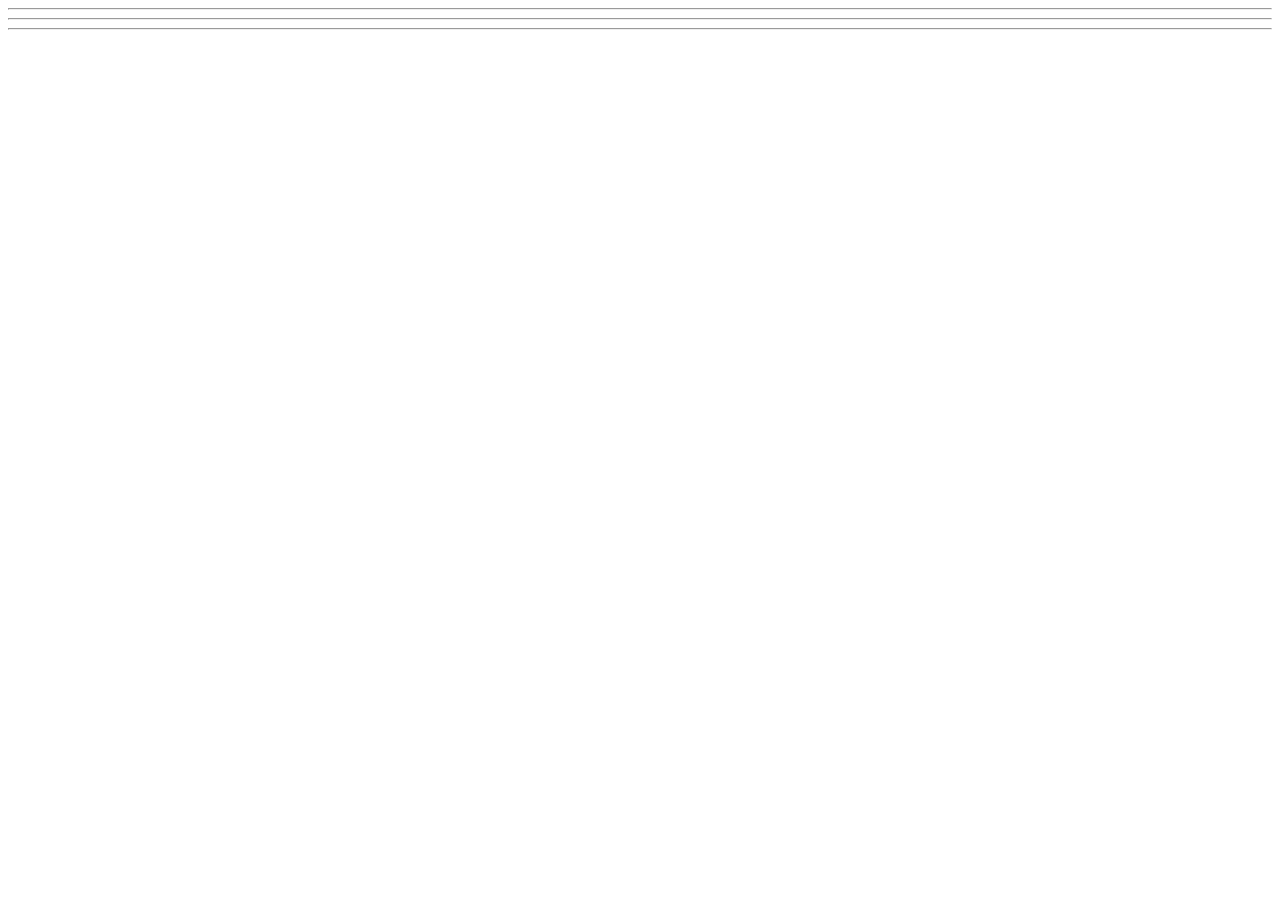
==== WDUnit1/WDLesson1_2Practical/index.html @ 9082c4de "Update Lesson D" ====
<!DOCTYPE html>
<!-- WD Lesson 1.2: How do we work with images on a web page? -->
<!-- Resources 
      https://www.w3schools.com/html/html_images.asp
      https://www.w3schools.com/tags/tag_img.asp
-->

<html>
  <head>
    <title>Exploring Images</title>
  </head>
  <body>
    <!-- Example of an image from external source
        <img src="https://www.pinclipart.com/picdir/middle/199-1994265_7-duke-java-clipart.png">
    -->

    <!-- Challenge 1: Create an <h1> and put "External Source Images" -->

    <!-- Challenge 2: Add an image of your choice by searching Google and getting the image address. -->

    <!-- Challenge 3: Add three more of the same image.  Change the width and height of each image to 
     be 200x200 for the first, 150x150 for the second and 100x100 for the third -->

  <hr>
  <!-- Example of image from internal source, i.e your website 
    <img src="HulkLogo1.png">
  -->
  <!-- Challenge 4: Create an <h1> and put "Internal Source Images" -->

  <!-- Challenge 5: Add the Hulk Logo 2 image located internally in the folder to the page -->

  <hr>
  <!-- Example of image from an internal source stored within folder of your website 
    <img src="images/HulkSmash1.png">
  -->  

  <!-- Challenge 6: Create an <h1> and put "Internal Source Images Inside Folders" -->

  <!-- Challenge 7: Add the Hulk Smash 2 and Hulk Smash 3 images. 
                   Both images are located in the images folder to the page -->

  <hr>
  <!-- Challenge Bonus: Create a heading with "Marvel Superheroes".  Add a horizontal rule.  
   Add five images of Marvel Superheroes.  Make them all the same size -->
  </body>
</html>
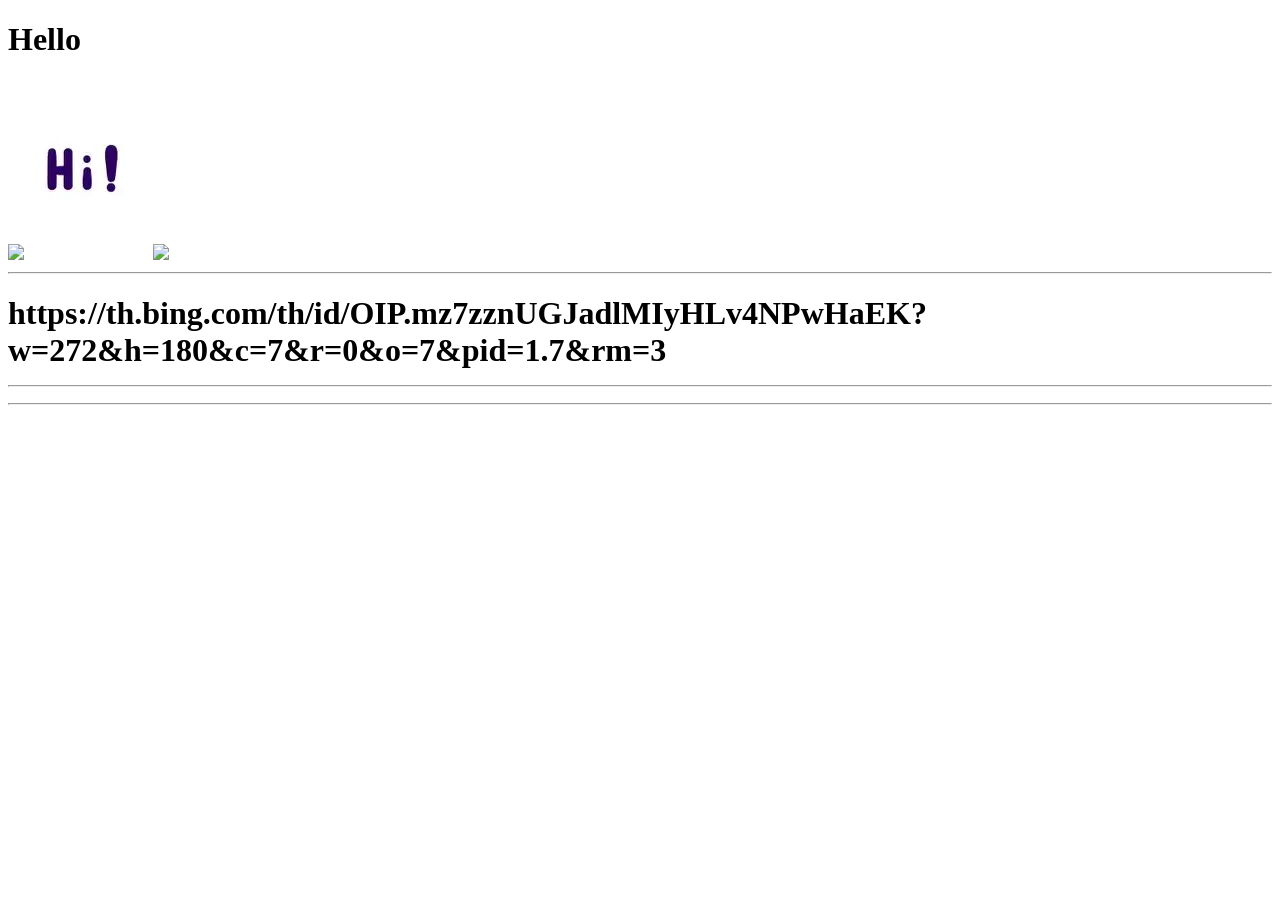
==== commit 4ab81b3c: "update" ====
--- a/WDUnit1/WDLesson1_2Practical/index.html
+++ b/WDUnit1/WDLesson1_2Practical/index.html
@@ -15,18 +15,19 @@
     -->
 
     <!-- Challenge 1: Create an <h1> and put "External Source Images" -->
-
+<h1> Hello </h1>
     <!-- Challenge 2: Add an image of your choice by searching Google and getting the image address. -->
-
+<img src = https://www.bing.com/th/id/OIP.zrNjBfzzYd8xXfh8Bc_rngHaGg?w=193&h=170&c=8&rs=1&qlt=90&o=6&pid=ImgAns&rm=2 >
     <!-- Challenge 3: Add three more of the same image.  Change the width and height of each image to 
      be 200x200 for the first, 150x150 for the second and 100x100 for the third -->
-
-  <hr>
+<img src = [data-uri] >
+  <img src = https://i.imgflip.com/2/7yi3di.jpg
+  <img src = https://th.bing.com/th/id/OIP.mz7zznUGJadlMIyHLv4NPwHaEK?w=272&h=180&c=7&r=0&o=7&pid=1.7&rm=3
   <!-- Example of image from internal source, i.e your website 
     <img src="HulkLogo1.png">
-  -->
+  <hr>
   <!-- Challenge 4: Create an <h1> and put "Internal Source Images" -->
-
+<h1> https://th.bing.com/th/id/OIP.mz7zznUGJadlMIyHLv4NPwHaEK?w=272&h=180&c=7&r=0&o=7&pid=1.7&rm=3
   <!-- Challenge 5: Add the Hulk Logo 2 image located internally in the folder to the page -->
 
   <hr>
